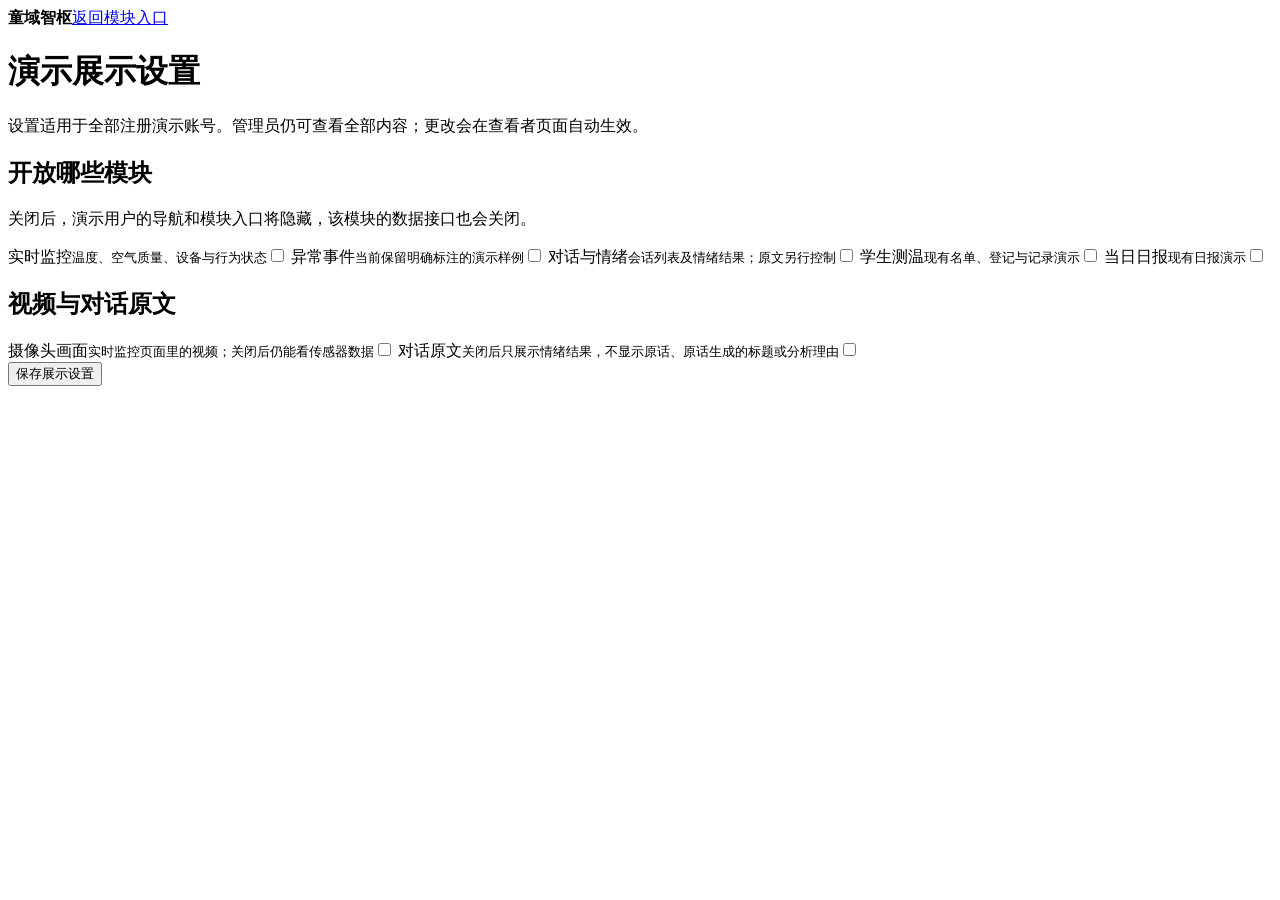
==== dashboard/admin.html @ 3ada8b11 "feat: add account access and portable demo startup" ====
<!doctype html>
<html lang="zh-CN">
<head><meta charset="utf-8"><meta name="viewport" content="width=device-width,initial-scale=1"><title>演示展示设置 · 童域智枢</title></head>
<body class="access-screen" data-access-page="admin"><main class="access-panel">
  <div class="access-panel-head"><strong class="access-logo">童域智枢</strong><a class="access-secondary" href="/welcome">返回模块入口</a></div>
  <h1>演示展示设置</h1><p class="access-note">设置适用于全部注册演示账号。管理员仍可查看全部内容；更改会在查看者页面自动生效。</p>
  <form id="policyForm">
    <section class="access-box"><h2>开放哪些模块</h2><p class="access-note">关闭后，演示用户的导航和模块入口将隐藏，该模块的数据接口也会关闭。</p>
      <label class="access-switch"><span>实时监控<small>温度、空气质量、设备与行为状态</small></span><input id="allow-monitor" type="checkbox"></label>
      <label class="access-switch"><span>异常事件<small>当前保留明确标注的演示样例</small></span><input id="allow-events" type="checkbox"></label>
      <label class="access-switch"><span>对话与情绪<small>会话列表及情绪结果；原文另行控制</small></span><input id="allow-chat" type="checkbox"></label>
      <label class="access-switch"><span>学生测温<small>现有名单、登记与记录演示</small></span><input id="allow-health" type="checkbox"></label>
      <label class="access-switch"><span>当日日报<small>现有日报演示</small></span><input id="allow-reports" type="checkbox"></label>
    </section>
    <section class="access-box"><h2>视频与对话原文</h2>
      <label class="access-switch"><span>摄像头画面<small>实时监控页面里的视频；关闭后仍能看传感器数据</small></span><input id="allow-video" type="checkbox"></label>
      <label class="access-switch"><span>对话原文<small>关闭后只展示情绪结果，不显示原话、原话生成的标题或分析理由</small></span><input id="allow-dialogue_raw" type="checkbox"></label>
    </section>
    <div class="access-actions"><button class="access-primary" id="policySave" type="submit">保存展示设置</button><p class="access-feedback" id="policyFeedback" role="status" aria-live="polite"></p></div>
  </form>
</main></body></html>
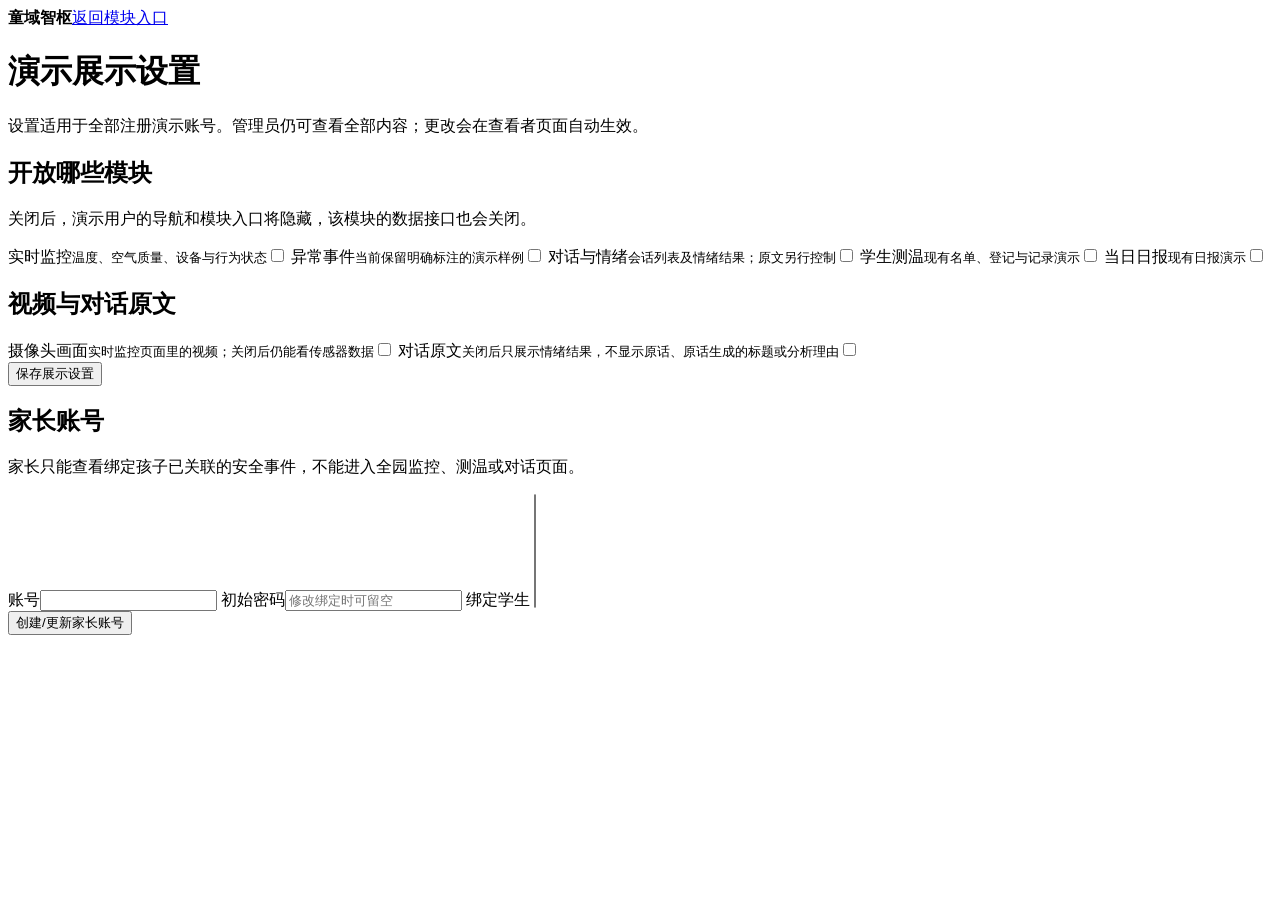
==== commit 16cfafd9: "feat:add-parent-accounts-and-bindings" ====
--- a/dashboard/admin.html
+++ b/dashboard/admin.html
@@ -18,4 +18,19 @@
     </section>
     <div class="access-actions"><button class="access-primary" id="policySave" type="submit">保存展示设置</button><p class="access-feedback" id="policyFeedback" role="status" aria-live="polite"></p></div>
   </form>
+  <section class="access-box">
+    <h2>家长账号</h2>
+    <p class="access-note">家长只能查看绑定孩子已关联的安全事件，不能进入全园监控、测温或对话页面。</p>
+    <form id="parentForm">
+      <label>账号<input id="parentUsername" autocomplete="off" required></label>
+      <label>初始密码<input id="parentPassword" type="password" autocomplete="new-password" placeholder="修改绑定时可留空"></label>
+      <label for="parentStudents">绑定学生</label>
+      <select id="parentStudents" multiple size="7" required></select>
+      <div class="access-actions">
+        <button class="access-primary" id="parentSave" type="submit">创建/更新家长账号</button>
+        <p class="access-feedback" id="parentFeedback" role="status" aria-live="polite"></p>
+      </div>
+    </form>
+    <div id="parentList" aria-live="polite"></div>
+  </section>
 </main></body></html>
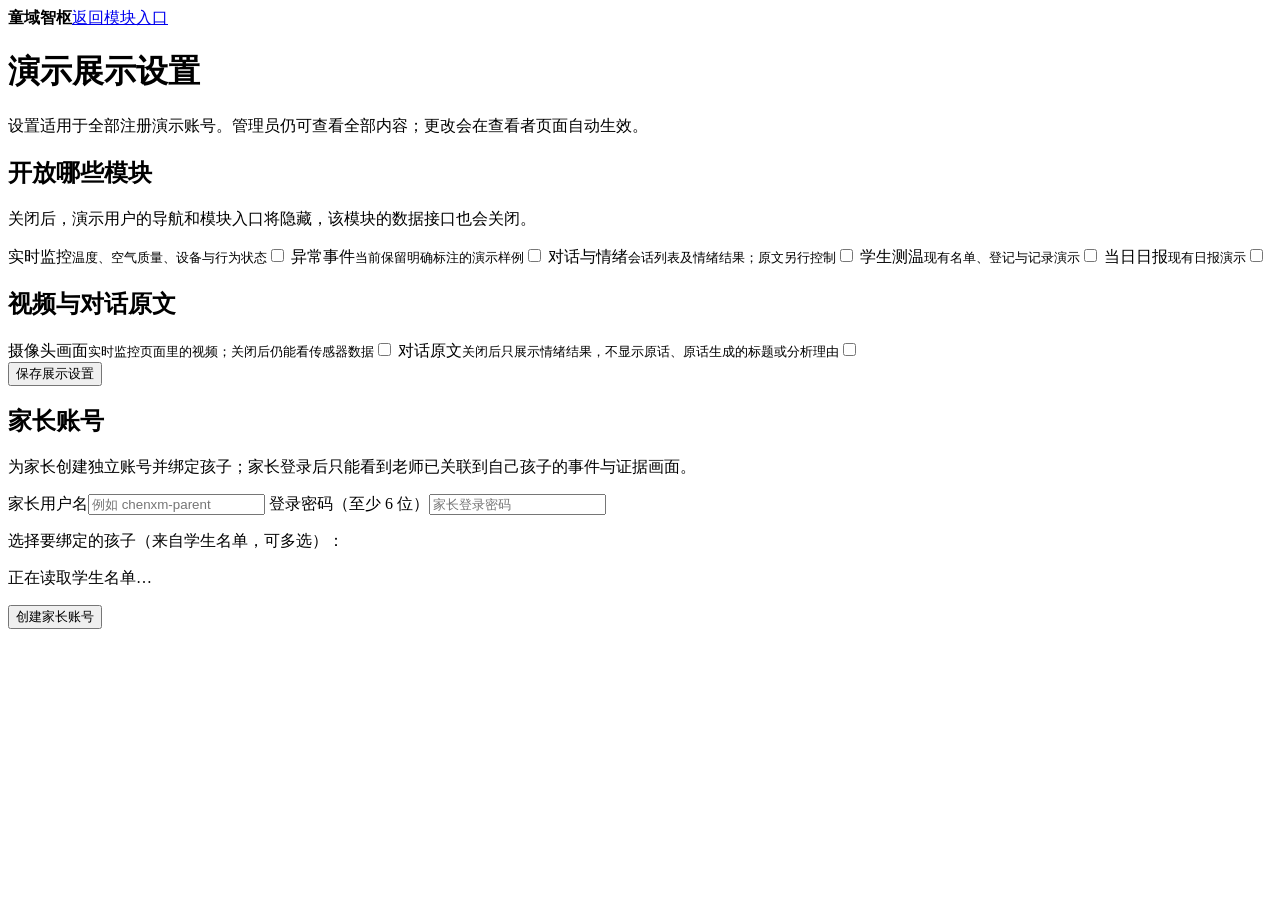
==== commit dc9b8725: "feat: add parent accounts bound to children for event delivery 新增 parent 角色与 /parent 家长端：管理员在展示设置页创建" ====
--- a/dashboard/admin.html
+++ b/dashboard/admin.html
@@ -18,19 +18,15 @@
     </section>
     <div class="access-actions"><button class="access-primary" id="policySave" type="submit">保存展示设置</button><p class="access-feedback" id="policyFeedback" role="status" aria-live="polite"></p></div>
   </form>
-  <section class="access-box">
-    <h2>家长账号</h2>
-    <p class="access-note">家长只能查看绑定孩子已关联的安全事件，不能进入全园监控、测温或对话页面。</p>
-    <form id="parentForm">
-      <label>账号<input id="parentUsername" autocomplete="off" required></label>
-      <label>初始密码<input id="parentPassword" type="password" autocomplete="new-password" placeholder="修改绑定时可留空"></label>
-      <label for="parentStudents">绑定学生</label>
-      <select id="parentStudents" multiple size="7" required></select>
-      <div class="access-actions">
-        <button class="access-primary" id="parentSave" type="submit">创建/更新家长账号</button>
-        <p class="access-feedback" id="parentFeedback" role="status" aria-live="polite"></p>
-      </div>
-    </form>
-    <div id="parentList" aria-live="polite"></div>
+  <section class="access-box"><h2>家长账号</h2>
+    <p class="access-note">为家长创建独立账号并绑定孩子；家长登录后只能看到老师已关联到自己孩子的事件与证据画面。</p>
+    <div class="parent-fields">
+      <label class="access-field">家长用户名<input id="parentUsername" autocomplete="off" maxlength="32" placeholder="例如 chenxm-parent"></label>
+      <label class="access-field">登录密码（至少 6 位）<input id="parentPassword" type="password" autocomplete="new-password" maxlength="128" placeholder="家长登录密码"></label>
+    </div>
+    <p class="access-note">选择要绑定的孩子（来自学生名单，可多选）：</p>
+    <div class="parent-students" id="parentStudents"><p class="access-note">正在读取学生名单…</p></div>
+    <div class="access-actions"><button class="access-primary" id="parentCreate" type="button">创建家长账号</button><p class="access-feedback" id="parentFeedback" role="status" aria-live="polite"></p></div>
+    <ul class="parent-list" id="parentList"></ul>
   </section>
 </main></body></html>
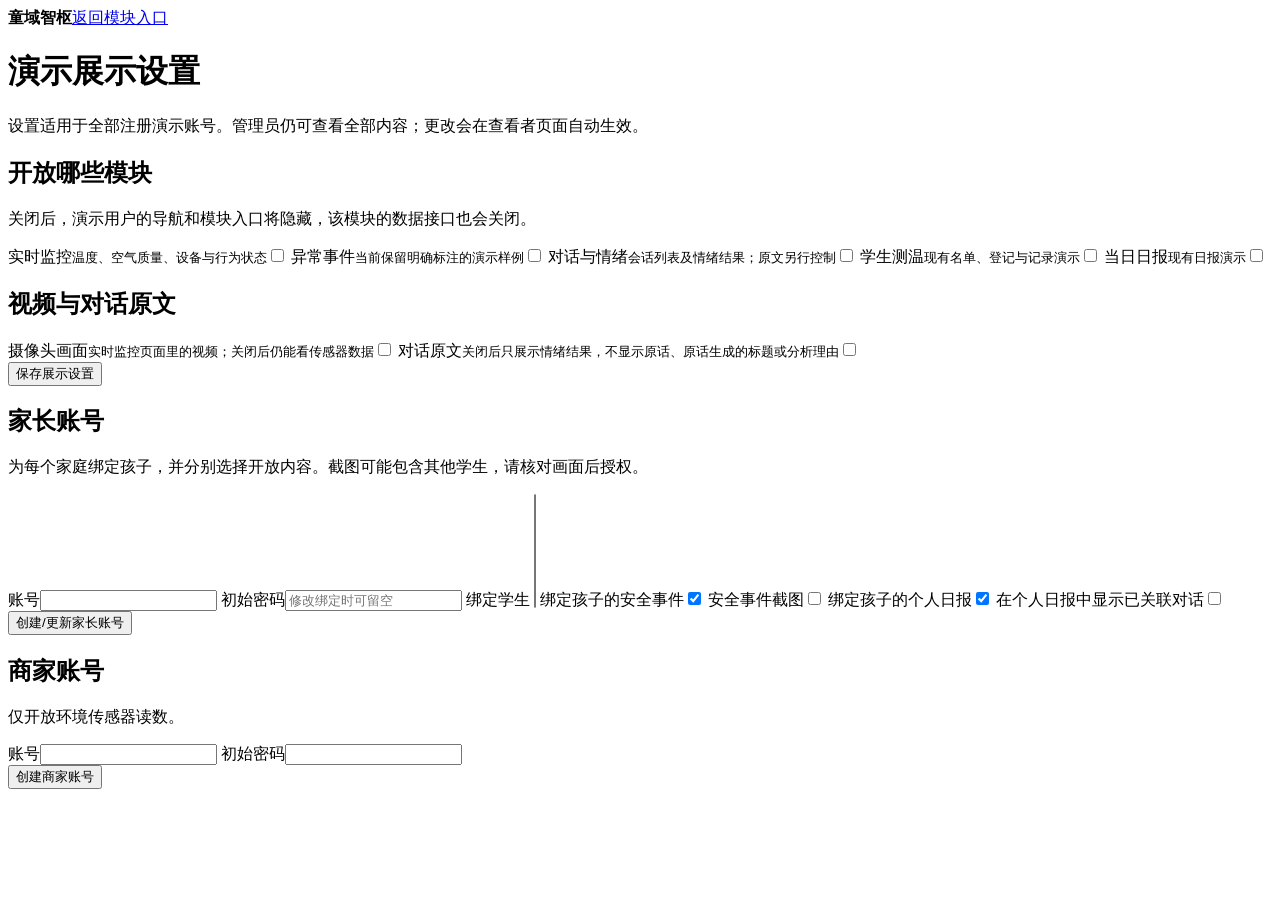
==== commit dad3bddf: "Merge teammate family safety work and add scoped dashboards" ====
--- a/dashboard/admin.html
+++ b/dashboard/admin.html
@@ -18,15 +18,35 @@
     </section>
     <div class="access-actions"><button class="access-primary" id="policySave" type="submit">保存展示设置</button><p class="access-feedback" id="policyFeedback" role="status" aria-live="polite"></p></div>
   </form>
-  <section class="access-box"><h2>家长账号</h2>
-    <p class="access-note">为家长创建独立账号并绑定孩子；家长登录后只能看到老师已关联到自己孩子的事件与证据画面。</p>
-    <div class="parent-fields">
-      <label class="access-field">家长用户名<input id="parentUsername" autocomplete="off" maxlength="32" placeholder="例如 chenxm-parent"></label>
-      <label class="access-field">登录密码（至少 6 位）<input id="parentPassword" type="password" autocomplete="new-password" maxlength="128" placeholder="家长登录密码"></label>
-    </div>
-    <p class="access-note">选择要绑定的孩子（来自学生名单，可多选）：</p>
-    <div class="parent-students" id="parentStudents"><p class="access-note">正在读取学生名单…</p></div>
-    <div class="access-actions"><button class="access-primary" id="parentCreate" type="button">创建家长账号</button><p class="access-feedback" id="parentFeedback" role="status" aria-live="polite"></p></div>
-    <ul class="parent-list" id="parentList"></ul>
+  <section class="access-box">
+    <h2>家长账号</h2>
+    <p class="access-note">为每个家庭绑定孩子，并分别选择开放内容。截图可能包含其他学生，请核对画面后授权。</p>
+    <form id="parentForm">
+      <label>账号<input id="parentUsername" autocomplete="off" required></label>
+      <label>初始密码<input id="parentPassword" type="password" autocomplete="new-password" placeholder="修改绑定时可留空"></label>
+      <label for="parentStudents">绑定学生</label>
+      <select id="parentStudents" multiple size="7" required></select>
+      <label class="access-switch"><span>绑定孩子的安全事件</span><input id="parent-events" type="checkbox" checked></label>
+      <label class="access-switch"><span>安全事件截图</span><input id="parent-snapshots" type="checkbox"></label>
+      <label class="access-switch"><span>绑定孩子的个人日报</span><input id="parent-reports" type="checkbox" checked></label>
+      <label class="access-switch"><span>在个人日报中显示已关联对话</span><input id="parent-dialogues" type="checkbox"></label>
+      <div class="access-actions">
+        <button class="access-primary" id="parentSave" type="submit">创建/更新家长账号</button>
+        <p class="access-feedback" id="parentFeedback" role="status" aria-live="polite"></p>
+      </div>
+    </form>
+    <div id="parentList" aria-live="polite"></div>
+  </section>
+  <section class="access-box">
+    <h2>商家账号</h2>
+    <p class="access-note">仅开放环境传感器读数。</p>
+    <form id="merchantForm">
+      <label>账号<input id="merchantUsername" autocomplete="off" required></label>
+      <label>初始密码<input id="merchantPassword" type="password" autocomplete="new-password" minlength="6" required></label>
+      <div class="access-actions">
+        <button class="access-primary" type="submit">创建商家账号</button>
+        <p class="access-feedback" id="merchantFeedback" role="status"></p>
+      </div>
+    </form>
   </section>
 </main></body></html>
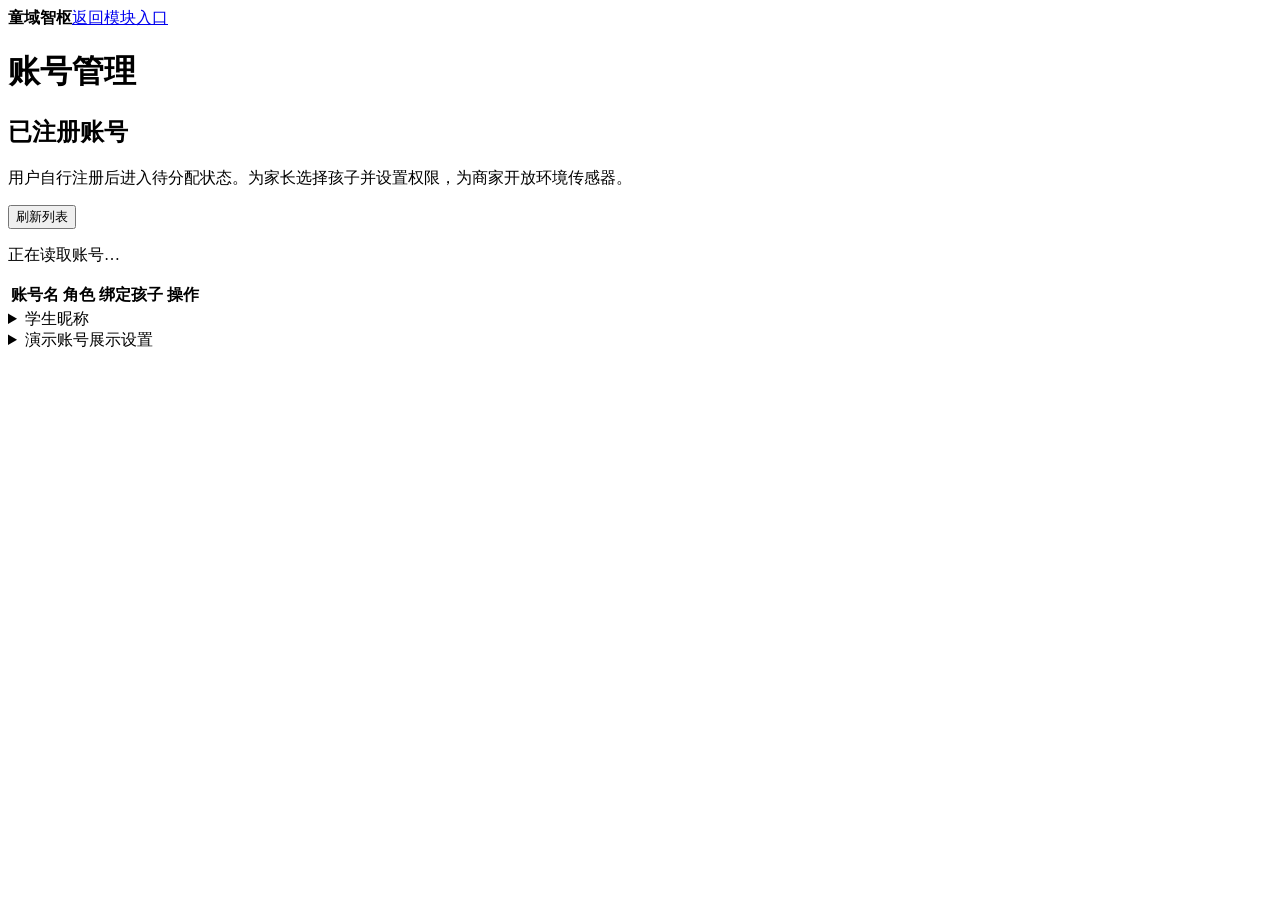
==== commit 019b3322: "Assign registered accounts and link records by student nickname" ====
--- a/dashboard/admin.html
+++ b/dashboard/admin.html
@@ -1,9 +1,67 @@
 <!doctype html>
 <html lang="zh-CN">
-<head><meta charset="utf-8"><meta name="viewport" content="width=device-width,initial-scale=1"><title>演示展示设置 · 童域智枢</title></head>
+<head><meta charset="utf-8"><meta name="viewport" content="width=device-width,initial-scale=1"><title>账号管理 · 童域智枢</title></head>
 <body class="access-screen" data-access-page="admin"><main class="access-panel">
   <div class="access-panel-head"><strong class="access-logo">童域智枢</strong><a class="access-secondary" href="/welcome">返回模块入口</a></div>
-  <h1>演示展示设置</h1><p class="access-note">设置适用于全部注册演示账号。管理员仍可查看全部内容；更改会在查看者页面自动生效。</p>
+  <h1>账号管理</h1>
+  <section class="access-box">
+    <h2>已注册账号</h2>
+    <p class="access-note">用户自行注册后进入待分配状态。为家长选择孩子并设置权限，为商家开放环境传感器。</p>
+    <div class="access-actions">
+      <button class="access-secondary" id="refreshAccounts" type="button">刷新列表</button>
+      <p id="accountListStatus" class="access-note" role="status">正在读取账号…</p>
+    </div>
+    <div class="access-table-wrap">
+      <table class="access-table">
+        <thead><tr><th scope="col">账号名</th><th scope="col">角色</th><th scope="col">绑定孩子</th><th scope="col">操作</th></tr></thead>
+        <tbody id="accountList"></tbody>
+      </table>
+    </div>
+  </section>
+  <dialog class="access-box access-dialog" id="accountDialog" aria-labelledby="accountEditTitle">
+    <h2 id="accountEditTitle">分配角色</h2>
+    <form id="roleForm">
+      <fieldset id="roleFields">
+        <label class="access-field">角色
+          <select id="accountRole">
+            <option value="pending">待分配</option>
+            <option value="parent">家长</option>
+            <option value="merchant">商家</option>
+            <option value="viewer">演示账号</option>
+          </select>
+        </label>
+        <section id="parentFields" hidden>
+          <label class="access-field" for="parentStudents">绑定孩子（可多选）</label>
+          <select id="parentStudents" multiple size="6" aria-describedby="parentSelectHint"></select>
+          <p class="access-note" id="parentSelectHint">电脑端可按住 Ctrl 多选。通过班级和编号区分同昵称学生。</p>
+          <label class="access-switch"><span>绑定孩子的安全事件</span><input id="parent-events" type="checkbox" checked></label>
+          <label class="access-switch"><span>经老师确认开放的安全事件截图</span><input id="parent-snapshots" type="checkbox"></label>
+          <label class="access-switch"><span>绑定孩子的个人日报</span><input id="parent-reports" type="checkbox" checked></label>
+          <label class="access-switch"><span>在个人日报中显示已关联对话</span><input id="parent-dialogues" type="checkbox"></label>
+        </section>
+        <div class="access-actions">
+          <button class="access-primary" id="accountSave" type="submit">保存角色与权限</button>
+          <button class="access-secondary" id="accountCancel" type="button">取消</button>
+        </div>
+      </fieldset>
+      <p class="access-feedback" id="accountEditStatus" role="status"></p>
+    </form>
+  </dialog>
+  <details class="access-box">
+    <summary>学生昵称</summary>
+    <p class="access-note">昵称用于绑定孩子、关联对话和事件。留空时使用名单姓名。</p>
+    <form id="nicknameForm">
+      <label class="access-field">学生 <select id="nicknameStudent" required></select></label>
+      <label class="access-field">昵称 <input id="studentNickname" maxlength="20" autocomplete="off"></label>
+      <div class="access-actions">
+        <button class="access-primary" type="submit">保存昵称</button>
+        <p class="access-feedback" id="nicknameStatus" role="status"></p>
+      </div>
+    </form>
+  </details>
+  <details class="access-box">
+  <summary>演示账号展示设置</summary>
+  <p class="access-note">以下设置适用于演示账号。</p>
   <form id="policyForm">
     <section class="access-box"><h2>开放哪些模块</h2><p class="access-note">关闭后，演示用户的导航和模块入口将隐藏，该模块的数据接口也会关闭。</p>
       <label class="access-switch"><span>实时监控<small>温度、空气质量、设备与行为状态</small></span><input id="allow-monitor" type="checkbox"></label>
@@ -18,35 +76,5 @@
     </section>
     <div class="access-actions"><button class="access-primary" id="policySave" type="submit">保存展示设置</button><p class="access-feedback" id="policyFeedback" role="status" aria-live="polite"></p></div>
   </form>
-  <section class="access-box">
-    <h2>家长账号</h2>
-    <p class="access-note">为每个家庭绑定孩子，并分别选择开放内容。截图可能包含其他学生，请核对画面后授权。</p>
-    <form id="parentForm">
-      <label>账号<input id="parentUsername" autocomplete="off" required></label>
-      <label>初始密码<input id="parentPassword" type="password" autocomplete="new-password" placeholder="修改绑定时可留空"></label>
-      <label for="parentStudents">绑定学生</label>
-      <select id="parentStudents" multiple size="7" required></select>
-      <label class="access-switch"><span>绑定孩子的安全事件</span><input id="parent-events" type="checkbox" checked></label>
-      <label class="access-switch"><span>安全事件截图</span><input id="parent-snapshots" type="checkbox"></label>
-      <label class="access-switch"><span>绑定孩子的个人日报</span><input id="parent-reports" type="checkbox" checked></label>
-      <label class="access-switch"><span>在个人日报中显示已关联对话</span><input id="parent-dialogues" type="checkbox"></label>
-      <div class="access-actions">
-        <button class="access-primary" id="parentSave" type="submit">创建/更新家长账号</button>
-        <p class="access-feedback" id="parentFeedback" role="status" aria-live="polite"></p>
-      </div>
-    </form>
-    <div id="parentList" aria-live="polite"></div>
-  </section>
-  <section class="access-box">
-    <h2>商家账号</h2>
-    <p class="access-note">仅开放环境传感器读数。</p>
-    <form id="merchantForm">
-      <label>账号<input id="merchantUsername" autocomplete="off" required></label>
-      <label>初始密码<input id="merchantPassword" type="password" autocomplete="new-password" minlength="6" required></label>
-      <div class="access-actions">
-        <button class="access-primary" type="submit">创建商家账号</button>
-        <p class="access-feedback" id="merchantFeedback" role="status"></p>
-      </div>
-    </form>
-  </section>
+  </details>
 </main></body></html>
